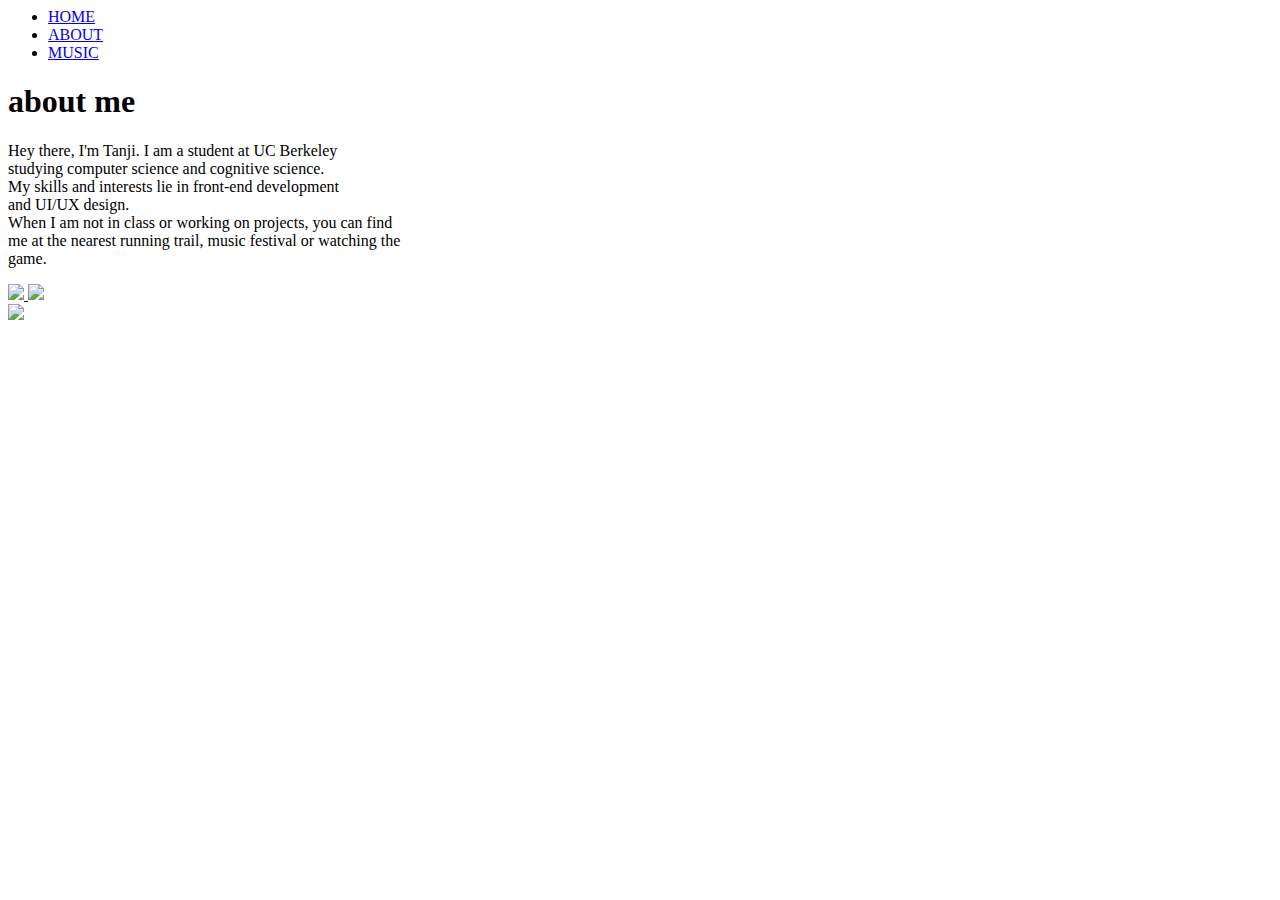
==== about.html @ cf969bc7 "fixed favicon" ====
<html>
    <head> 
        <link rel="stylesheet" type="text/css" href="assets/css/style.css">
        <link href="https://fonts.googleapis.com/css?family=Antic|Roboto" rel="stylesheet">
        <script src="https://ajax.googleapis.com/ajax/libs/jquery/3.3.1/jquery.min.js"></script>
        <script src="assets/script/script.js"></script>
        <link rel="shortcut icon" type="image/x-icon" href="https://static1.squarespace.com/static/54f0d784e4b0b0738bdb6e14/t/58e6cf2459cc68786f7e7ca2/favicon.icon">
    </head> 
    <body> 
        <title>About Me </title>
            <nav>
                <ul>
                    <li><a href="index.html">HOME</a></li>
                    <li><a  class="active" href="about.html">ABOUT</a></li>
                    <!-- <li><a target="_blank" rel="noopener noreferrer"href="assets/img/tanji-s-chavez_resume.pdf">Resume</a></li> -->
                    <li><a href="fun.html">MUSIC</a></li>
                </ul>
            </nav>
                <!-- <div id = "myPic">
                    <img src = "assets/img/berk.png"/>
                </div> -->
                <div id = "aboutme2"> 
                    <h1 id = "aboutMe">about me</h1> 
                    <p id = "aboutMeInfo"> Hey there, I'm Tanji. I am a student at UC Berkeley <br />studying 
                    computer science and cognitive science.<br /> 
                    My skills and interests lie in front-end development<br /> and UI/UX design.<br/>
                    When I am not in class or working on projects, you can find <br />me at 
                    the nearest running trail, music festival or watching the <br />game.
                    <br />
                    
                    </p>
                    <div id = "icons"> 
                        <a target="_blank" rel="noopener noreferrer" href = "https://www.linkedin.com/in/tanji-saraf-ch%C3%A1vez-90495a115/">
                            <img class="icon"src = "assets/img/linkedIn.png"/>
                        </a>
                        <a target="_blank" rel="noopener noreferrer" href="mailto:tsarafchavez@berkeley.edu">
                            <img class="icon"src = "assets/img/email.png"/>
                        </a>
                    </div> 
                </div>
                <div id = "upButton">
                    <a href="index.html">
                        <img src = "assets/img/upArrow.png"/>
                    </a>
                </div>
                <!-- <div class = "copyRight">
                    @ 2019 Tanji Saraf-Chávex
                </div> -->
        <!-- </section> -->
    </body>
        </html>
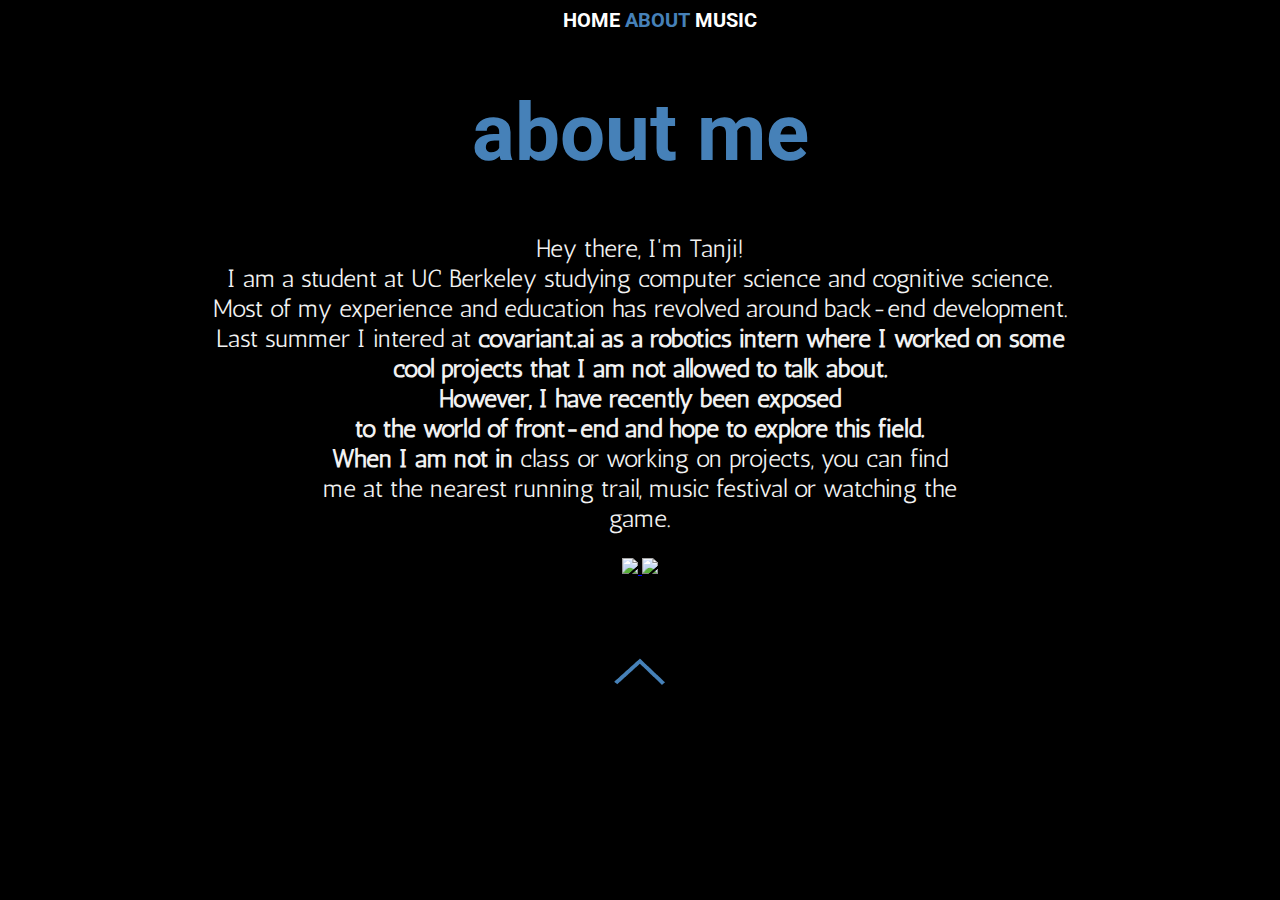
==== commit b406de23: "fixed zooming problem" ====
--- a/about.html
+++ b/about.html
@@ -12,7 +12,6 @@
                 <ul>
                     <li><a href="index.html">HOME</a></li>
                     <li><a  class="active" href="about.html">ABOUT</a></li>
-                    <!-- <li><a target="_blank" rel="noopener noreferrer"href="assets/img/tanji-s-chavez_resume.pdf">Resume</a></li> -->
                     <li><a href="fun.html">MUSIC</a></li>
                 </ul>
             </nav>
@@ -21,12 +20,17 @@
                 </div> -->
                 <div id = "aboutme2"> 
                     <h1 id = "aboutMe">about me</h1> 
-                    <p id = "aboutMeInfo"> Hey there, I'm Tanji. I am a student at UC Berkeley <br />studying 
-                    computer science and cognitive science.<br /> 
-                    My skills and interests lie in front-end development<br /> and UI/UX design.<br/>
-                    When I am not in class or working on projects, you can find <br />me at 
-                    the nearest running trail, music festival or watching the <br />game.
-                    <br />
+                    <p id = "aboutMeInfo"> 
+                        Hey there, I'm Tanji! <br />
+                        I am a student at UC Berkeley studying 
+                        computer science and cognitive science.<br /> 
+                        Most of my experience and education has revolved around back-end development. <br />
+                        Last summer I intered at <b> covariant.ai as a robotics intern where I worked on some  <br />
+                        cool projects that I am not allowed to talk about. <br />
+                        However, I have recently been exposed  <br />to the world of front-end and hope to explore this field.  <br />
+                        When I am not in </b>class or working on projects, you can find <br />me at 
+                        the nearest running trail, music festival or watching the <br />game.
+                        <br />
                     
                     </p>
                     <div id = "icons"> 
@@ -38,9 +42,9 @@
                         </a>
                     </div> 
                 </div>
-                <div id = "upButton">
+                <div class = "upButton">
                     <a href="index.html">
-                        <img src = "assets/img/upArrow.png"/>
+                        <img id = "upButton" src = "assets/img/upArrow.png"/>
                     </a>
                 </div>
                 <!-- <div class = "copyRight">
@@ -48,9 +52,7 @@
                 </div> -->
         <!-- </section> -->
     </body>
-        </html> 
+</html> 
 
 
 
-
-
--- a/assets/css/style.css
+++ b/assets/css/style.css
@@ -0,0 +1,179 @@
+body {
+    background: #000000;
+    /* text-col */
+}
+nav {
+    /* padding-top: 0.1px; */
+    position: relative;
+    font-family: Roboto;
+    font-style: normal;
+    font-weight: bold;
+    font-size: 20px;
+    color: #F2F2F2;
+    text-align: center;
+}
+li {
+    display: inline;
+    position: relative;
+}
+li a {
+    color: white;
+    /* text-align: center; */
+    /* padding: 14px 16px; */
+    text-decoration: none;
+}
+li a:hover:not(.active) {
+    color: #333;
+  }
+  
+  .active {
+   color: #4681B8;
+  }
+#frontPageInfo {
+    text-align: center;
+    padding: 300px;
+}
+
+.downButton {
+    position: relative;
+    top: 85%;
+    left: 51%;
+    margin-top: 25px;
+    margin-left: -50px;
+}
+#downbutton:hover {
+    /* transform: scale(1.2);  */
+    opacity: 0.5;
+    transition: 0.2s;
+}
+
+/* about page */
+#tsc {
+    margin-top: 10px;
+    text-align: center;
+    font-family: Roboto;
+    font-style: normal;
+    font-weight: bold;
+    font-size: 90px;
+    line-height: normal;
+    color: #4681B8;
+}
+#threePicsContainer {
+    text-align: center;
+}
+.picChild {
+    display: inline-block;
+    text-align: center;
+    margin-right: 20px;
+    margin-top: -40px;
+    opacity: 0.5;
+} 
+
+.picChild:hover {
+    transform: scale(1.1);
+    opacity: 1;
+    transition: 0.2s;
+}
+
+/* about me 2 CSS*/
+
+#aboutme2 {
+    text-align: left;
+    padding: 0px;
+}
+
+
+#aboutMe {
+    text-align: center;
+    font-family: Roboto;
+    font-style: normal;
+    font-weight: bold;
+    font-size: 80px;
+    line-height: normal;
+    color: #4681B8;
+}
+#myPic {
+    position: relative;
+}
+
+#aboutMeInfo {
+    text-align: center;
+    font-family: Antic;
+    font-style: normal;
+    font-weight: normal;
+    font-size: 25px;
+    line-height: normal;
+    color: #F2F2F2
+}
+#icons {
+    text-align: center;
+}
+.icon {
+    display: inline;
+}
+
+.icon:hover {
+    opacity: 0.5;
+}
+
+.copyRight {
+    color: white;
+    font-family: Roboto;
+    text-align: center;
+    bottom:10;
+    width:100%;
+    display:block;
+}
+
+.upButton {
+    text-align: center;
+    padding: 80px;
+}
+#upButton:hover {
+    transform: scale(1.2); 
+    opacity: 0.5;
+    transition: 0.2s;
+    /* animation: shake 0.5s; 
+    animation-iteration-count: 2s;  */
+    /* background-color: aliceblue; */
+}
+
+  /* fun container */
+#funTitle {
+    /* display: flex;
+    justify-content: center; */
+    font-family: Roboto;
+    font-style: normal;
+    font-weight: bold;
+    font-size: 80px;
+    color: #4681B8;
+    text-align: center;
+    overflow: hidden;
+}
+
+#playlistsContainer {
+    text-align: center;
+}
+.child {
+    display: inline-block;
+    text-align: center;
+    margin-right: 35px;
+    margin-top: 0px;
+    opacity: 0.6;
+}
+
+.child:hover {
+    opacity: 1;
+    transition: 0.2s;
+}
+
+#spotifys {
+    text-align: center;
+    margin-top: 70px;
+}
+#spotify:hover {
+    transform: scale(1.2);
+    transition: 0.2s;
+    /* opacity: 0.5; */
+}
+
